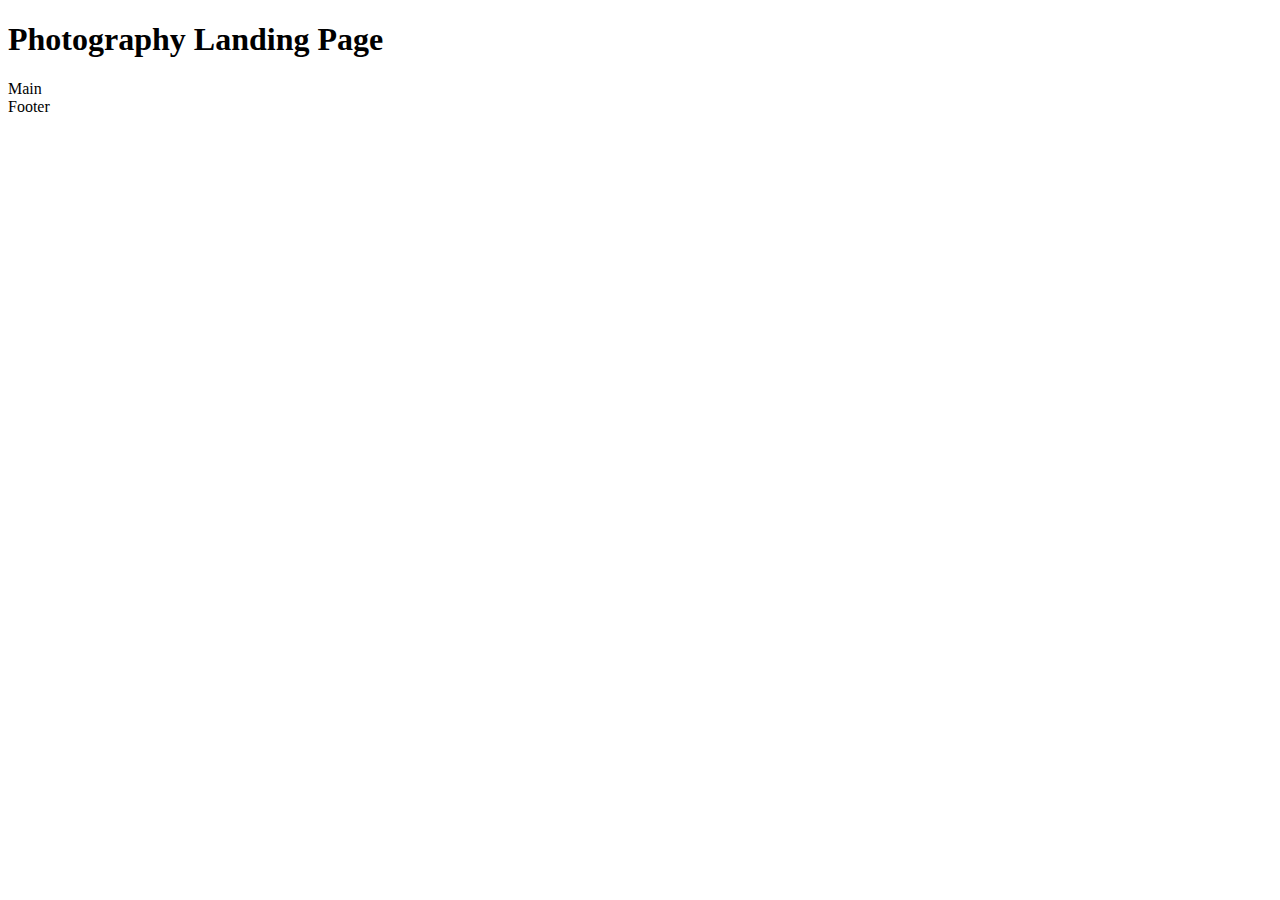
==== module-2/final_project/start/index.html @ 42f24c8c "Update index.html" ====
<!DOCTYPE html>
<html lang="en">
<head>
  <meta charset="UTF-8">
  <meta http-equiv="X-UA-Compatible" content="IE=edge">
  <meta name="viewport" content="width=device-width, initial-scale=1.0">
  <title>Photography Landing Page</title>
</head>
<body>
  
  <header>
    <h1>Photography Landing Page</h1>
    
  </header>
   
  <main>
      Main
      
    </main>
  <footer>
    Footer
  </footer>
  
</body>
</html>
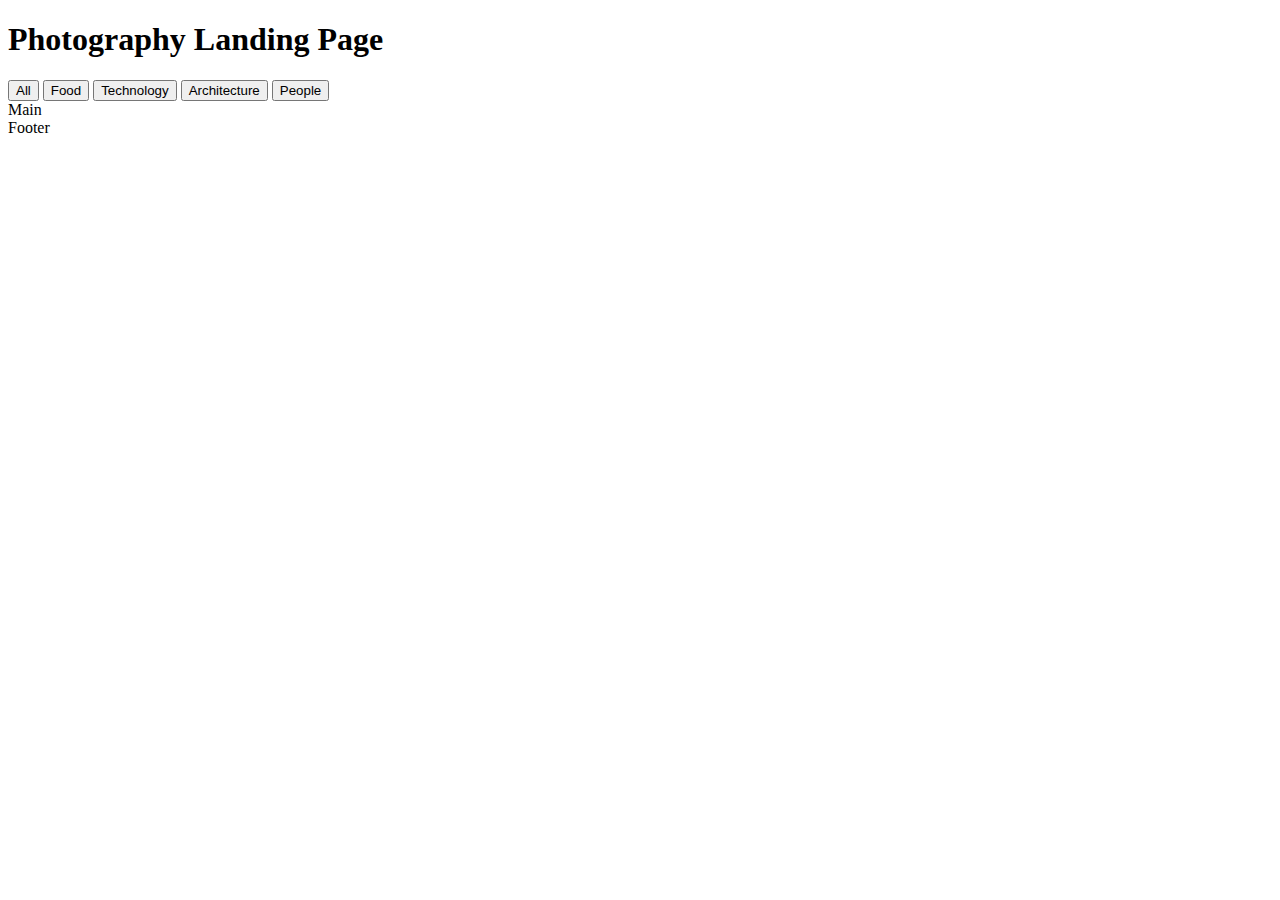
==== commit f87bf251: "Update index.html" ====
--- a/module-2/final_project/start/index.html
+++ b/module-2/final_project/start/index.html
@@ -10,8 +10,12 @@
   
   <header>
     <h1>Photography Landing Page</h1>
-    
-  </header>
+    <button>All</button>
+    <button>Food</button>
+    <button>Technology</button>
+    <button>Architecture</button>
+    <button>People</button>
+ </header>
    
   <main>
       Main
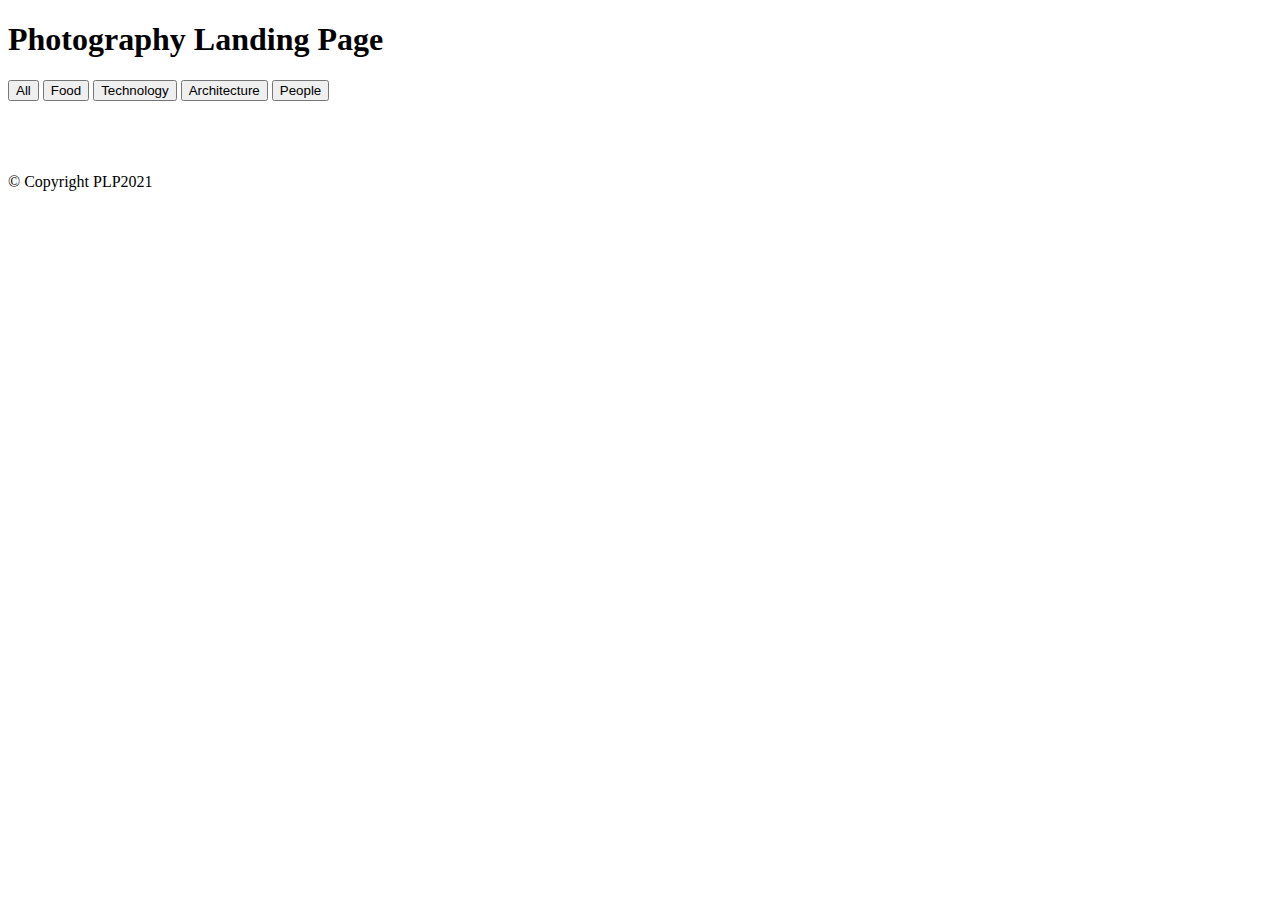
==== commit daf4655e: "Update index.html" ====
--- a/module-2/final_project/start/index.html
+++ b/module-2/final_project/start/index.html
@@ -10,6 +10,7 @@
   
   <header>
     <h1>Photography Landing Page</h1>
+    <div class="button-container">
     <button>All</button>
     <button>Food</button>
     <button>Technology</button>
@@ -18,11 +19,29 @@
  </header>
    
   <main>
-      Main
-      
-    </main>
+      <div class="image">
+        <img src="" alt=""
+       </div>
+        
+      <div class="image">
+        <img src="" alt=""
+      </div>
+        
+<div class="image">
+        <img src="" alt=""
+  </div>
+  
+  <div class="image">
+        <img src="" alt=""
+             
+  </div>
+
+</main>
+  
   <footer>
-    Footer
+    &copy; Copyright PLP2021
+    
+    
   </footer>
   
 </body>
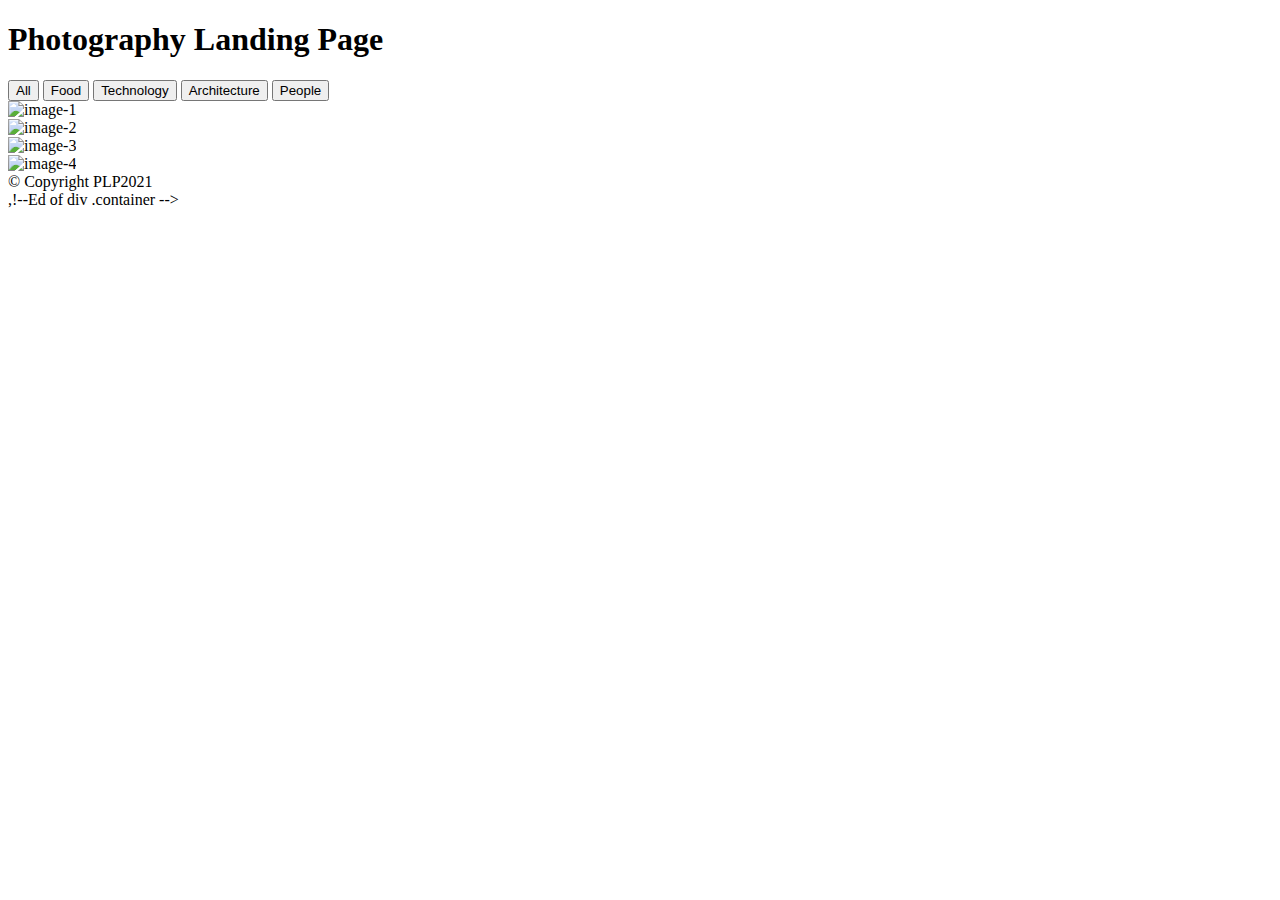
==== commit c588808a: "Update index.html" ====
--- a/module-2/final_project/start/index.html
+++ b/module-2/final_project/start/index.html
@@ -7,8 +7,9 @@
   <title>Photography Landing Page</title>
 </head>
 <body>
+  <header>
+  <div class="container">
   
-  <header>
     <h1>Photography Landing Page</h1>
     <div class="button-container">
     <button>All</button>
@@ -20,19 +21,19 @@
    
   <main>
       <div class="image">
-        <img src="" alt=""
+        <img src="" alt="image-1">
        </div>
         
       <div class="image">
-        <img src="" alt=""
+        <img src="" alt="image-2">
       </div>
         
 <div class="image">
-        <img src="" alt=""
+        <img src="" alt="image-3">
   </div>
   
   <div class="image">
-        <img src="" alt=""
+        <img src="" alt="image-4">
              
   </div>
 
@@ -43,6 +44,7 @@
     
     
   </footer>
+        </div> ,!--Ed of div .container -->
   
 </body>
 </html>
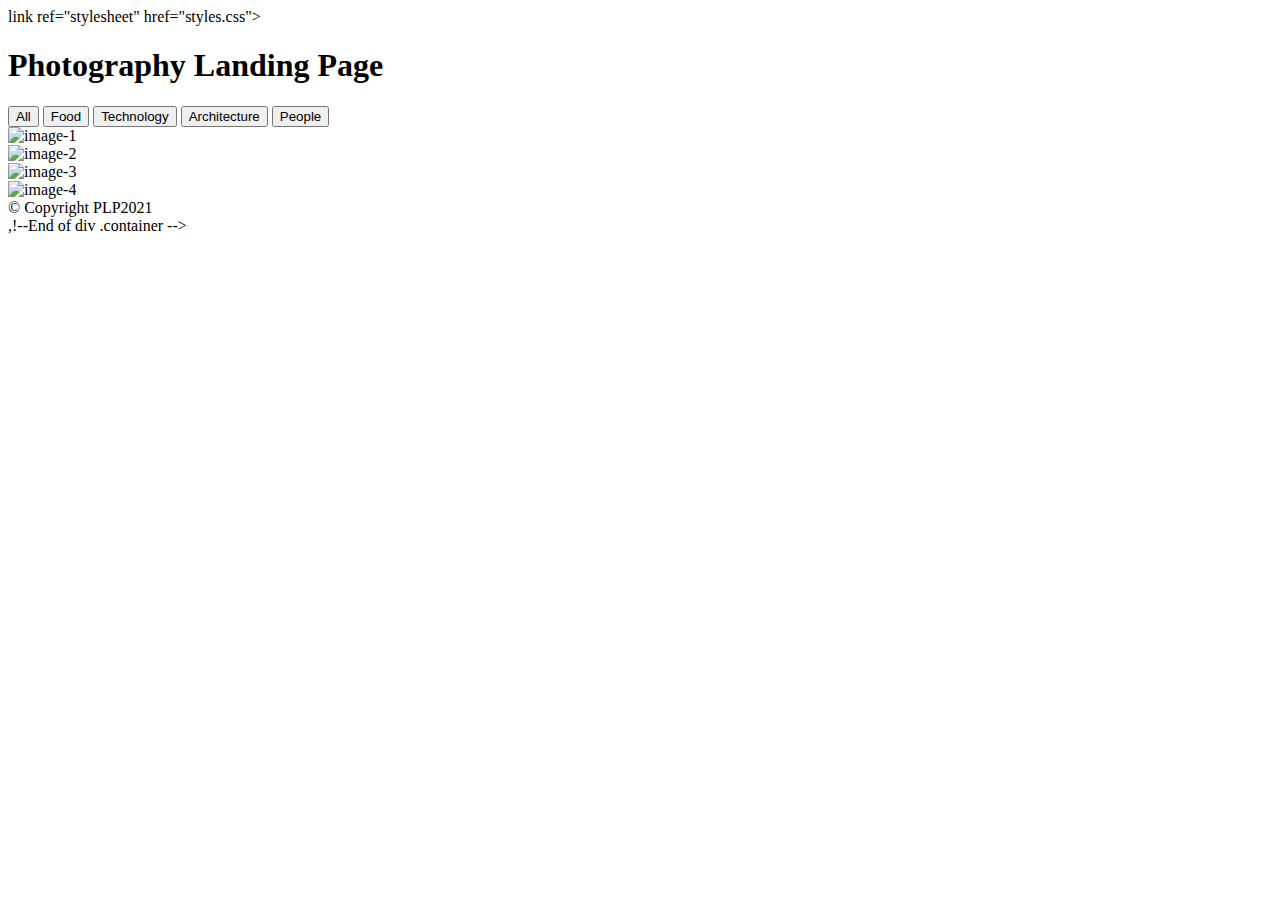
==== commit ddd230ed: "Update index.html" ====
--- a/module-2/final_project/start/index.html
+++ b/module-2/final_project/start/index.html
@@ -7,6 +7,7 @@
   <title>Photography Landing Page</title>
 </head>
 <body>
+  link ref="stylesheet" href="styles.css">
   <header>
   <div class="container">
   
@@ -44,7 +45,7 @@
     
     
   </footer>
-        </div> ,!--Ed of div .container -->
+        </div> ,!--End of div .container -->
   
 </body>
 </html>
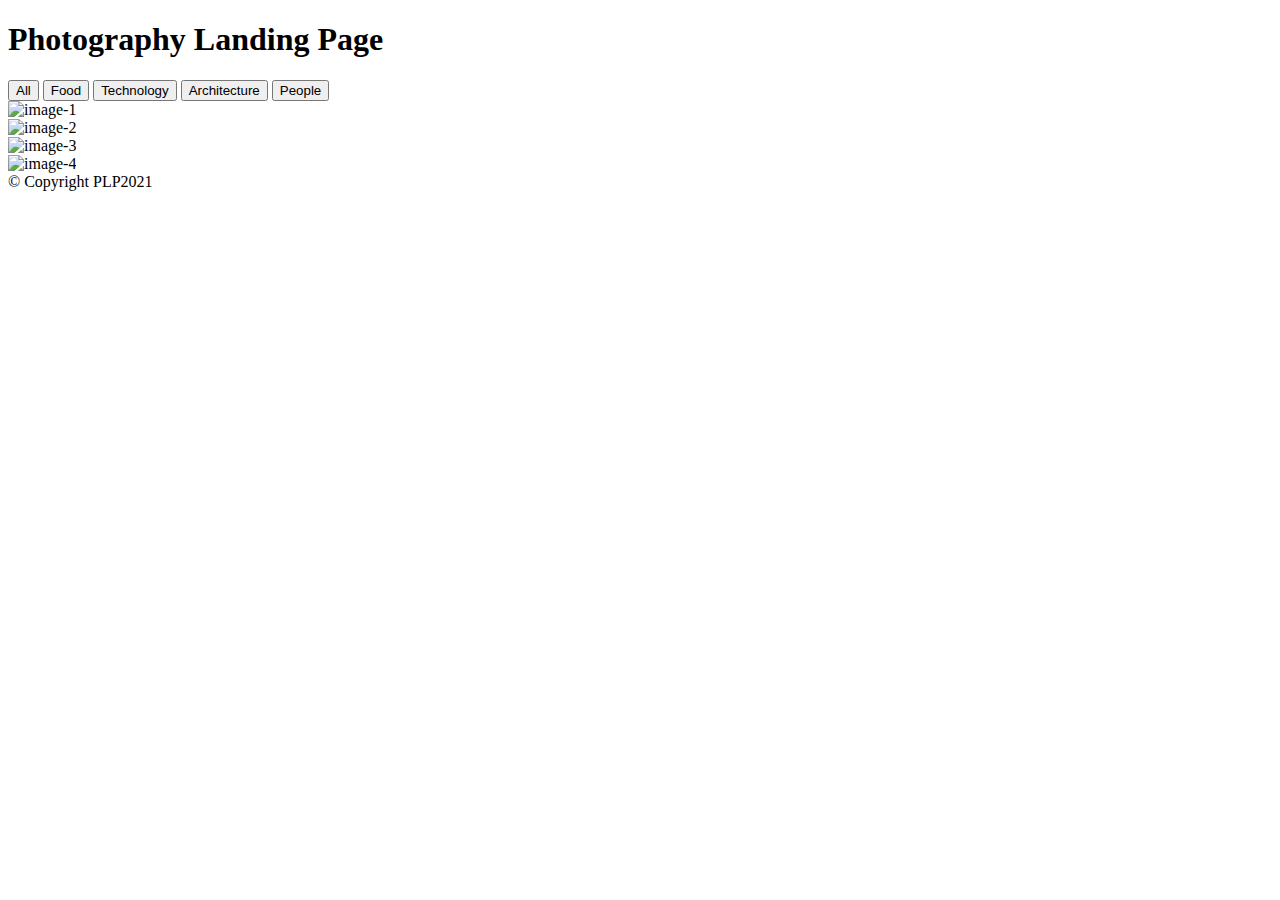
==== commit e31efc69: "Update index.html" ====
--- a/module-2/final_project/start/index.html
+++ b/module-2/final_project/start/index.html
@@ -5,9 +5,10 @@
   <meta http-equiv="X-UA-Compatible" content="IE=edge">
   <meta name="viewport" content="width=device-width, initial-scale=1.0">
   <title>Photography Landing Page</title>
+  <link ref="stylesheet" href="styles.css">
 </head>
 <body>
-  link ref="stylesheet" href="styles.css">
+
   <header>
   <div class="container">
   
@@ -45,7 +46,7 @@
     
     
   </footer>
-        </div> ,!--End of div .container -->
+        </div> <!--End of div .container -->
   
 </body>
 </html>
--- a/module-2/final_project/start/styles.css
+++ b/module-2/final_project/start/styles.css
@@ -0,0 +1,20 @@
+body {
+margin: 0:
+  padding: 0;
+}
+
+.container {
+  border: 1px solid green;
+  width: 90%;
+  margin: 0 auto;
+  text-align: center;
+}
+
+header {
+  
+  width: 90%;
+  margin: 20px auto;
+  padding: 15;
+  border-bottom: 1px solid #e8eaed;
+  
+}
